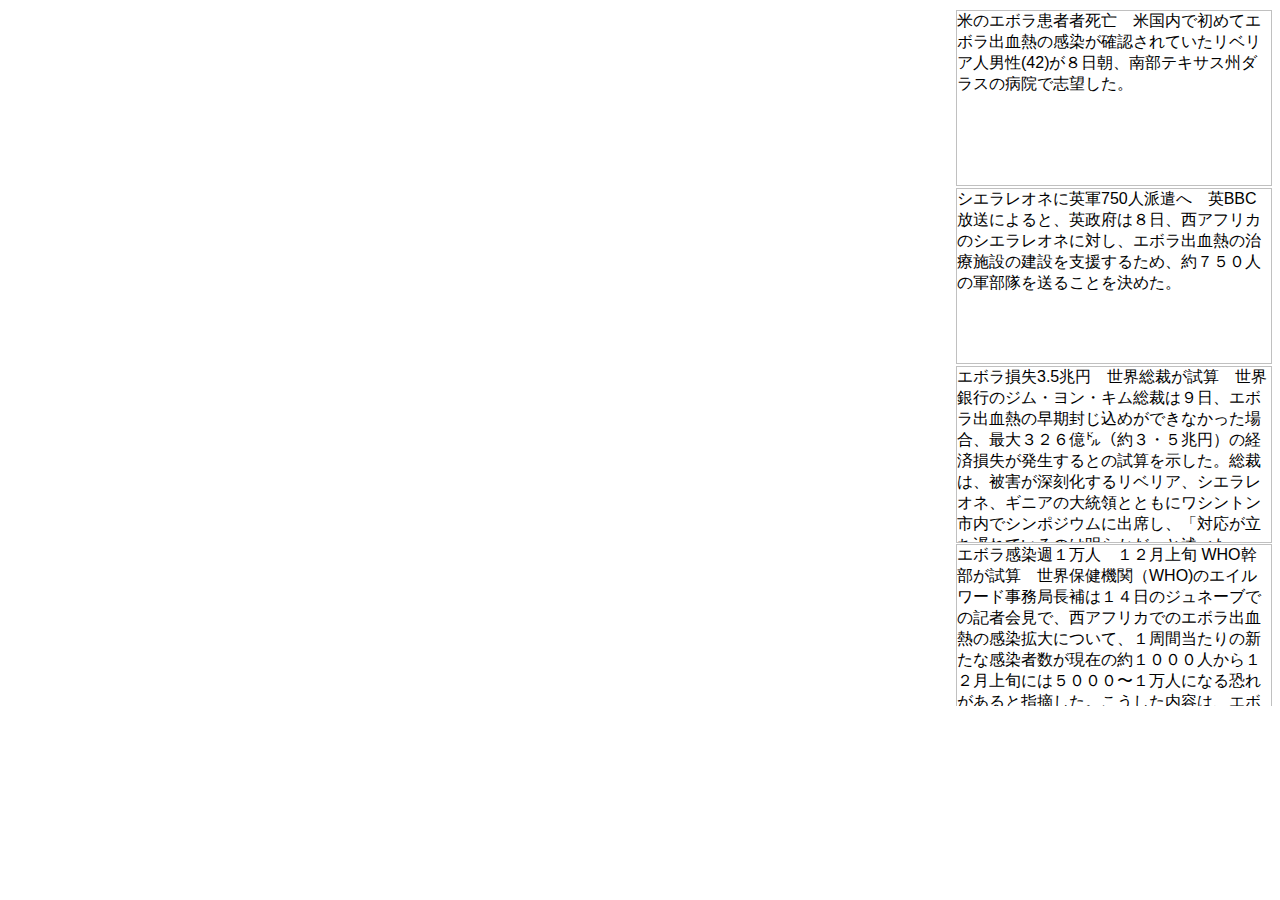
==== getcsv.html @ e96c17b0 "記事ペイントと統計ペインとそれらのインタラクションを加えた" ====
<html>
<head>
	<title>CSVファイルから数値データを取り出す</title>
	<meta charset="utf-8">
	<script src="js/jquery-1.6.2.js"></script>
	<script type="text/javascript" src="./js/getcsv.js"></script>
	<link rel="stylesheet" href="css/getcsv.css" type="text/css">
	<style>

    body {
      font-family: Verdana,Arial,sans-serif;
    }

    h2 {
      font-size: 1.2em;
      margin: 60px 0 5px 0;
    }

    .wrapper {
      width: 800px;
      margin-left: auto;
      margin-right: auto;
    }

    .wrapper > div {
      margin: 35px 0;
    }

    #slider8 {
      height: 250px;
    }

    #slider9 {
      height: 250px;
    }


  </style>
	<link rel="stylesheet" href="css/d3.slider.css" />
</head>
<body onLoad="displayText()">
<script type="text/javascript">
	// Ebolaのcsvデータから日付と本文を取ってくる
    var result = loadcsv('./EbolaTest.csv');

    function displayText() {
	    //　本文を表示する
		for(var i=0; i<=result.length-1; i++){
			var $div = $('<div>')
        		.attr({"id": result[i].date,
        			"class": 'article'});
	        $div.append(result[i].text+'<br>');
	        $('#articlePane').append($div);
	    }
    }
</script>
	<div id="articlePane">
	</div>
	<div id="test"></div>
	<div id="graphPane">
		<script src="http://d3js.org/d3.v3.min.js"></script>
		<script src="js/d3.slider.js"></script>
		<script>
		d3.select('#graphPane').call(d3.slider().axis(true).min(1008).max(1017).step(1).on("slide", function(evt, value) {
      			d3.select('#test').text(value);
      			for(var i=0; i<=result.length-1; i++){
					if(value == result[i].date){
						document.getElementById(result[i].date).style.color = "red";
					}else{
						document.getElementById(result[i].date).style.color = "black";
					}
	    		}
    		}));
		</script>
	</div>
</body>
</html>
---- css/getcsv.css ----
#articlePane{
	float:right;
	width:25%;
	height:79%;
	overflow: auto;
}


#graphPane{
	position: absolute;
	bottom: 5px;
	width:74%;
	height:24%;
}

.article{
	width: auto;
	height: 25%;
	overflow: auto;
	margin-top: 0.1em;
	background-color: #ffffff;
	border: 1px #c0c0c0 solid;
	color: #000000;
}
---- css/d3.slider.css ----
.d3-slider {
    position: relative;
    font-family: Verdana,Arial,sans-serif;
    font-size: 1.1em;
    border: 1px solid #aaaaaa;
    z-index: 2;
}

.d3-slider-horizontal {
    height: .8em;
}  

.d3-slider-range {
  background:#2980b9;
  left:0px;
  right:0px;
  height: 0.8em;
  position: absolute;
}

.d3-slider-range-vertical {
  background:#2980b9;
  left:0px;
  right:0px;
  position: absolute;
  top:0;
}

.d3-slider-vertical {
    width: .8em;
    height: 100px;
}      

.d3-slider-handle {
    position: absolute;
    width: 1.2em;
    height: 1.2em;
    border: 1px solid #d3d3d3;
    border-radius: 4px;
    background: #eee;
    background: linear-gradient(to bottom, #eee 0%, #ddd 100%);
    z-index: 3;
}

.d3-slider-handle:hover {
    border: 1px solid #999999;
}

.d3-slider-horizontal .d3-slider-handle {
    top: -.3em;
    margin-left: -.6em;
}

.d3-slider-axis {
    position: relative;
    z-index: 1;    
}

.d3-slider-axis-bottom {
    top: .8em;
}

.d3-slider-axis-right {
    left: .8em;
}

.d3-slider-axis path {
    stroke-width: 0;
    fill: none;
}

.d3-slider-axis line {
    fill: none;
    stroke: #aaa;
    shape-rendering: crispEdges;
}

.d3-slider-axis text {
    font-size: 11px;
}

.d3-slider-vertical .d3-slider-handle {
    left: -.25em;
    margin-left: 0;
    margin-bottom: -.6em;      
}
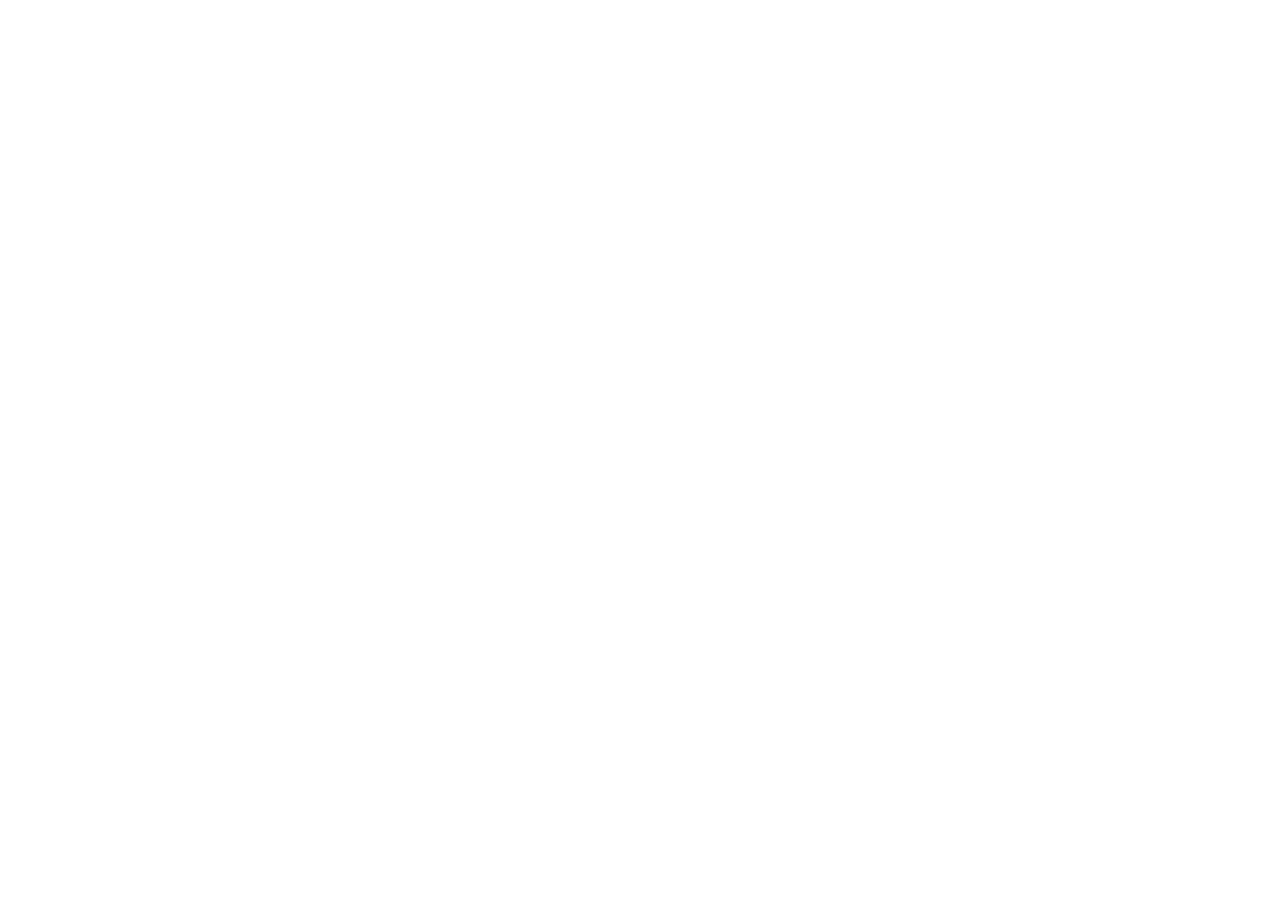
==== commit 0737a84c: "既存のプログラムをD3.jsで書きなおした" ====
--- a/getcsv.html
+++ b/getcsv.html
@@ -1,6 +1,6 @@
 <html>
 <head>
-	<title>CSVファイルから数値データを取り出す</title>
+	<title>ElucignageMap</title>
 	<meta charset="utf-8">
 	<script src="js/jquery-1.6.2.js"></script>
 	<script type="text/javascript" src="./js/getcsv.js"></script>
@@ -39,38 +39,81 @@
 	<link rel="stylesheet" href="css/d3.slider.css" />
 </head>
 <body onLoad="displayText()">
-<script type="text/javascript">
-	// Ebolaのcsvデータから日付と本文を取ってくる
-    var result = loadcsv('./EbolaTest.csv');
+	<script src="http://d3js.org/d3.v3.min.js"></script>
+	<script type="text/javascript">
 
-    function displayText() {
-	    //　本文を表示する
-		for(var i=0; i<=result.length-1; i++){
-			var $div = $('<div>')
-        		.attr({"id": result[i].date,
-        			"class": 'article'});
-	        $div.append(result[i].text+'<br>');
-	        $('#articlePane').append($div);
-	    }
-    }
-</script>
+		var parseDate = d3.time.format("%Y-%m-%d").parse;
+
+		function displayText(){
+			// データを読み込む
+		    d3.csv("./Ebola.csv", function(error, data) {
+		        // データをフォーマット
+		        data.forEach(function(d) {
+		            d.date = parseDate(d.date);
+		        });
+
+			    //　新聞記事の本文を表示する
+			    d3.select("#articlePane").selectAll("li")
+			    	.data(data)
+     				.enter()
+     				.append("li")
+     				.attr("id",function(d) {
+ 						return d.date;
+     				})
+     				// .attr("class", "article")
+     				.text(function(d) { return d.text});
+				// for(var i=0; i<=data.length-1; i++){
+				// 	var $div = $('<div>')
+		  //       		.attr({"id": d[i].date,
+		  //       			"class": 'article'});
+			 //        $div.append(d[i].text+'<br>');
+			 //        $('#articlePane').append($div);
+			 //    }
+			});
+		}
+	</script>
 	<div id="articlePane">
 	</div>
 	<div id="test"></div>
 	<div id="graphPane">
-		<script src="http://d3js.org/d3.v3.min.js"></script>
 		<script src="js/d3.slider.js"></script>
 		<script>
-		d3.select('#graphPane').call(d3.slider().axis(true).min(1008).max(1017).step(1).on("slide", function(evt, value) {
+
+		// タイムスライダー
+		d3.csv("./Ebola.csv", function(error, data) {
+		        // データをフォーマット
+		        data.forEach(function(d) {
+		            d.date = parseDate(d.date);
+		        });
+		        console.log(data[0].date);
+
+		    var min = d3.min(data, function(d) { return d.date; }).getDate();
+		    // console.log(min);
+
+		    var max = d3.max(data, function(d) { return d.date; }).getDate();
+		    // console.log(max);
+
+			d3.select('#graphPane').call(d3.slider().axis(true).min(min).max(max).step(1).on("slide", function(evt, value) {
       			d3.select('#test').text(value);
-      			for(var i=0; i<=result.length-1; i++){
-					if(value == result[i].date){
-						document.getElementById(result[i].date).style.color = "red";
+      			//　タイムスライダーの値（時系列）に応じて記事をハイライト
+      			// console.log(data.length);
+      			for(var i=0; i<=data.length-1; i++){
+					if(value == data[i].date.getDate()){
+						document.getElementById(data[i].date).style.color = "red";
 					}else{
-						document.getElementById(result[i].date).style.color = "black";
+						document.getElementById(data[i].date).style.color = "black";
 					}
 	    		}
+     //  			d3.select('span').style("color", function(d) {
+     //  				console.log(d.date.getDate());
+     //  				if(value == d.date.getDate()){
+					// 	return red;
+					// }else{
+					// 	return black;
+					// }
+	    // 		});
     		}));
+		});
 		</script>
 	</div>
 </body>
